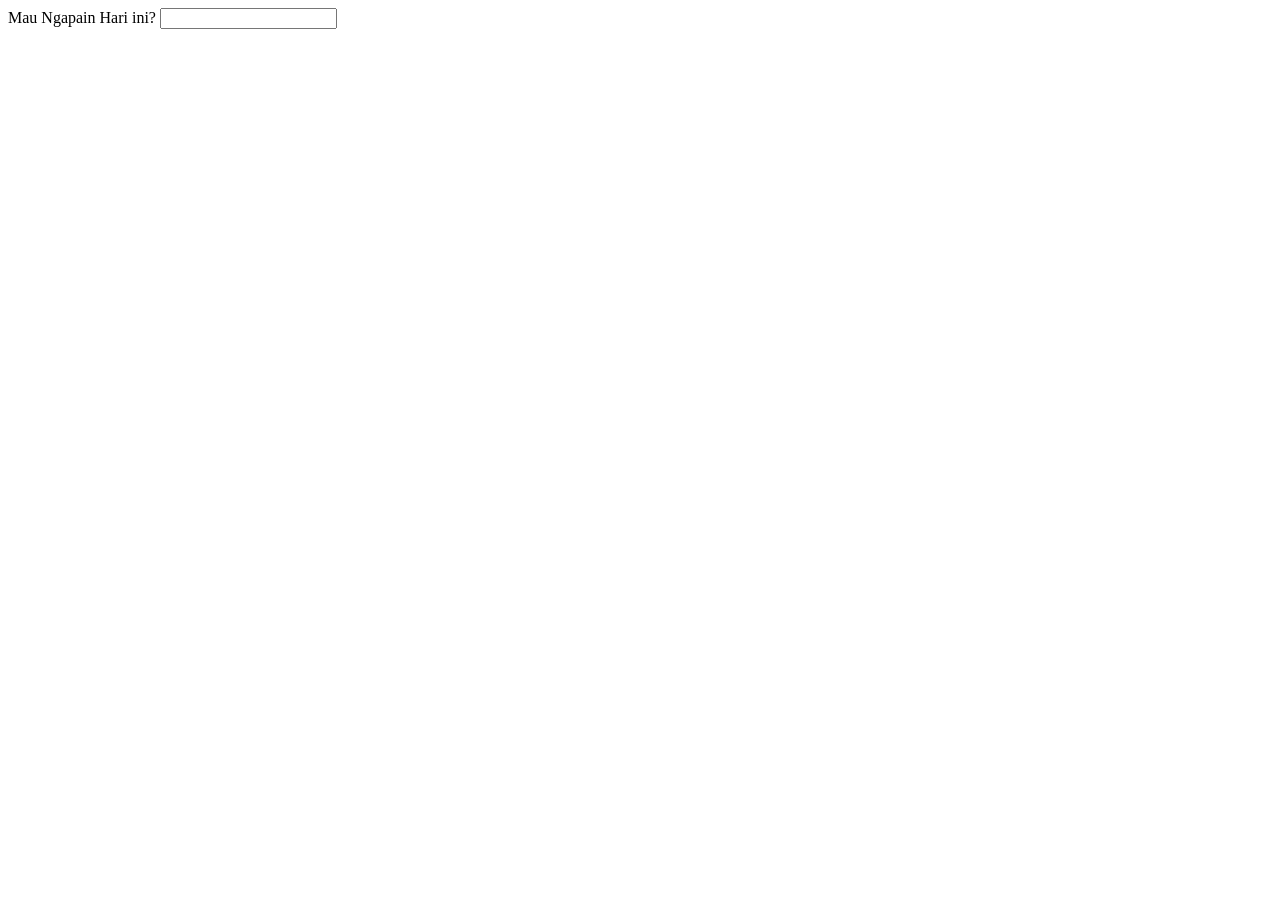
==== index.html @ c6ab7482 "first commit" ====
<!DOCTYPE html>
<html lang="en">
<head>
    <meta charset="UTF-8">
    <meta name="viewport" content="width=device-width, initial-scale=1.0">
    <title>Kegiatan Sehari hari</title>
    <link rel="stylesheet" href="style.css">
</head>
<body>
    <div class="container">
        <form class="form" id="taskForm">
            <div class="form-group">
                <label for="taskTitle" class="form-label">
                    Mau Ngapain Hari ini?
                </label>
                <input class="form-input form-input--full"/>
            </div>
        </form>
    </div>
</body>
</html>
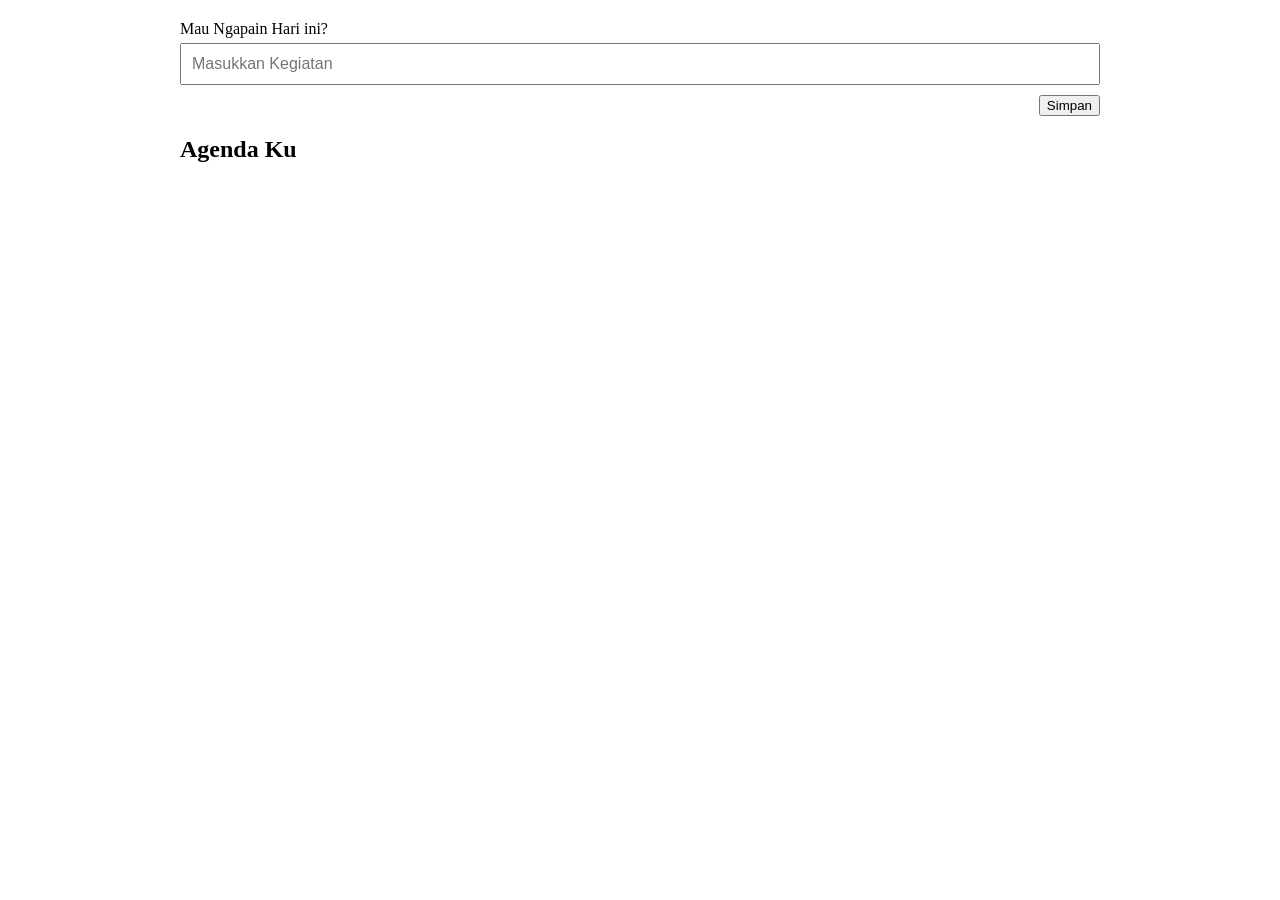
==== commit 7aeb1168: "Membuat tampilan Ui untuk To Do App nya" ====
--- a/index.html
+++ b/index.html
@@ -13,9 +13,17 @@
                 <label for="taskTitle" class="form-label">
                     Mau Ngapain Hari ini?
                 </label>
-                <input class="form-input form-input--full"/>
+                <input class="form-input form-input--full" type="text" id="taxtTitle"
+                name="taxtTitle" placeholder="Masukkan Kegiatan"/>
+            </div>
+            <div class="form-group form-group--button-right">
+                <button class="button" type="submit">Simpan</button>
             </div>
         </form>
+        <div class="tasks">
+            <h2 class="tasks-title">Agenda Ku</h2>
+            <ul class="tasks-list" id="tasks-list"> </ul>
+        </div>
     </div>
 </body>
 </html>
--- a/style.css
+++ b/style.css
@@ -0,0 +1,95 @@
+html,
+body {
+    margin: 0;
+    padding: 0;
+}
+
+* {
+    box-sizing: border-box;
+}
+
+.container {
+    max-width: 960px;
+    margin: 0 auto;
+    min-height: 100vh;
+    padding: 20px;
+    
+}
+
+.form {
+    display: flex;
+    flex-direction: column;
+    gap: 10px;
+
+}
+
+.form > .form-group{
+    display: flex;
+    flex-grow: 0;
+    flex-shrink: 0;
+    flex-direction: column;
+    justify-content: center;
+    align-items: flex-start;
+}
+
+
+.form > .form-group > .form-label {
+    margin-bottom: 5px;
+}
+
+.form > .form-group > .form-input {
+    padding: 10px;
+    font-size: 16px;
+}
+
+.form-group.form-group--button-right {
+    display: flex;
+    flex-direction: row;
+    justify-content: flex-end;
+}
+
+.form-input.form-input--full {
+    width: 100%;
+    display: block;
+}
+
+.button {
+    display: inline-block;
+}
+
+.tasks {
+    display: flex;
+    flex-direction: column;
+    gap: 10px;
+}
+
+.tasks > .task-list {
+    display: flex;
+    flex-direction: column;
+    gap: 10px;
+    padding-left: 0;
+}
+
+.task-list > .tasks-list-item {
+    list-style-type: none;
+
+}
+
+.tasks-list-item > .task {
+    padding: 10px;
+    display: flex;
+    flex-direction: column;
+    justify-content: space-between;
+    align-items: center;
+    gap: 10px;
+    border: 1px solid #ccc;
+}
+
+.tasks-list-item >.tasks > .task-title {
+    display: block;
+    flex: 1;
+}
+
+.tasks-list-item.checked {
+    background-color: chartreuse;
+}
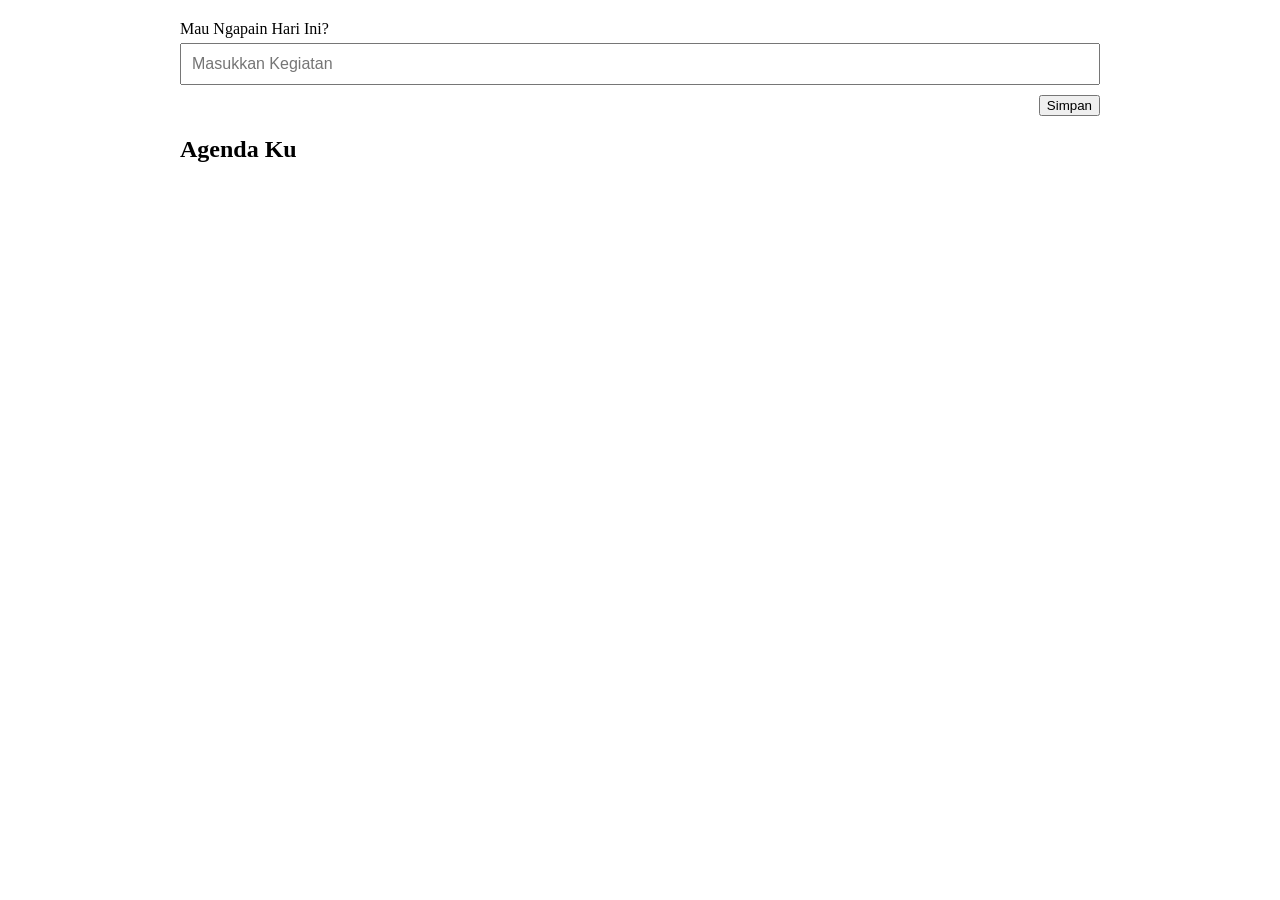
==== commit d3fdb9be: "Menambahkan Fitur Tambah Tugas di app.js nya" ====
--- a/index.html
+++ b/index.html
@@ -3,7 +3,7 @@
 <head>
     <meta charset="UTF-8">
     <meta name="viewport" content="width=device-width, initial-scale=1.0">
-    <title>Kegiatan Sehari hari</title>
+    <title>Kegiatan Sehari-hari</title>
     <link rel="stylesheet" href="style.css">
 </head>
 <body>
@@ -11,10 +11,10 @@
         <form class="form" id="taskForm">
             <div class="form-group">
                 <label for="taskTitle" class="form-label">
-                    Mau Ngapain Hari ini?
+                    Mau Ngapain Hari Ini?
                 </label>
-                <input class="form-input form-input--full" type="text" id="taxtTitle"
-                name="taxtTitle" placeholder="Masukkan Kegiatan"/>
+                <input class="form-input form-input--full" type="text" id="taskTitle"
+                name="taskTitle" placeholder="Masukkan Kegiatan"/>
             </div>
             <div class="form-group form-group--button-right">
                 <button class="button" type="submit">Simpan</button>
@@ -22,8 +22,9 @@
         </form>
         <div class="tasks">
             <h2 class="tasks-title">Agenda Ku</h2>
-            <ul class="tasks-list" id="tasks-list"> </ul>
+            <ul class="tasks-list" id="tasks-list"></ul>
         </div>
     </div>
+    <script type="text/javascript" src="app.js"></script>
 </body>
 </html>
